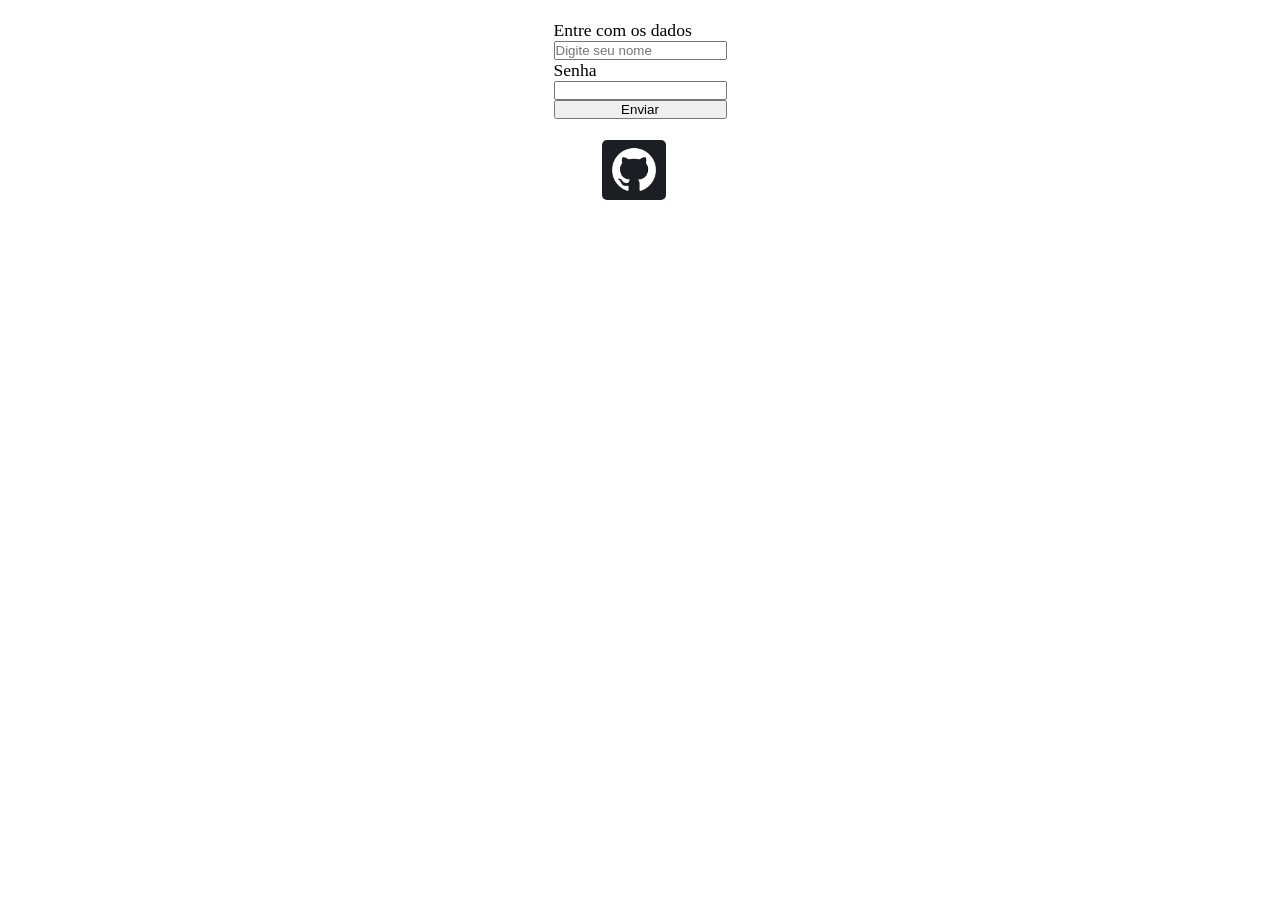
==== index.html @ 36788be8 "Add the logic so that the characters are treated as not just a and not just numbers, and see how I c" ====
<!DOCTYPE html>
<html lang="pt-br">
<head>
    <meta charset="UTF-8">
    <link rel="stylesheet" href="style.css">
    <meta name="viewport" content="width=device-width, initial-scale=1.0">
   <link rel="stylesheet" href="https://cdnjs.cloudflare.com/ajax/libs/font-awesome/6.5.0/css/all.min.css">
    <title>Document</title>
</head>
<body>

    <header>
        
    </header>
<!-- 
    <main class="container">

        <label for="">Entre com os dados
        <input type="text" placeholder="Digite sue nome" id="inputnome">
        <label for="">Senha</label>
        <input type="text" id="inputsenha">
        <button id="enviar">Enviar</button>
    </main> -->

    <main class="container">

    <label for="inputnome">Entre com os dados</label>
    <input type="text" placeholder="Digite seu nome" id="inputnome">

    <label for="inputsenha">Senha</label>
    <input type="password" id="inputsenha">

    <button id="enviar">Enviar</button>

</main>

    <footer>
      <a href="https://github.com/AbelardoDivino" target="_blank"><img src="imagens/github1.jpg" alt=""id="fotogithub"></a>

      <p id="copi">&copy;</p>
    
    </footer>

    <script src="java.js"></script>

</body>
</html>
---- style.css ----
*{
        margin: 0;
        padding: 0;
        box-sizing: border-box;
    }

    body{
        height: 100vh;
    }

    p{
        font-family: Arial, Helvetica, sans-serif;
        text-align: justify;
    }

    .container{
        display: grid;
        padding: 10px;
        margin: 10px;
        font-size: 1.1em;
        width: auto;
        justify-content: center;
        align-items: center;
        height: 50px;
    }

        #fotogithub{
            border-radius: 5px 5px;
            position: relative;
            bottom: -60px;
            height: 60px;
        }

        #copi{
        display: grid;
        justify-content: center;
        align-items: center;
        position: relative;
        bottom: 270px;
        left: 10px;
        right: 100px;
        }

    /* footer{
        display: grid;
        justify-content: center;
        align-items: center;
        position: relative;
        bottom: 50px;
    } */

    footer{
    display: flex;
    justify-content: center;
    align-items: center;
    height: auto; /* tira o 100vh */
    margin-top: 20px;
}
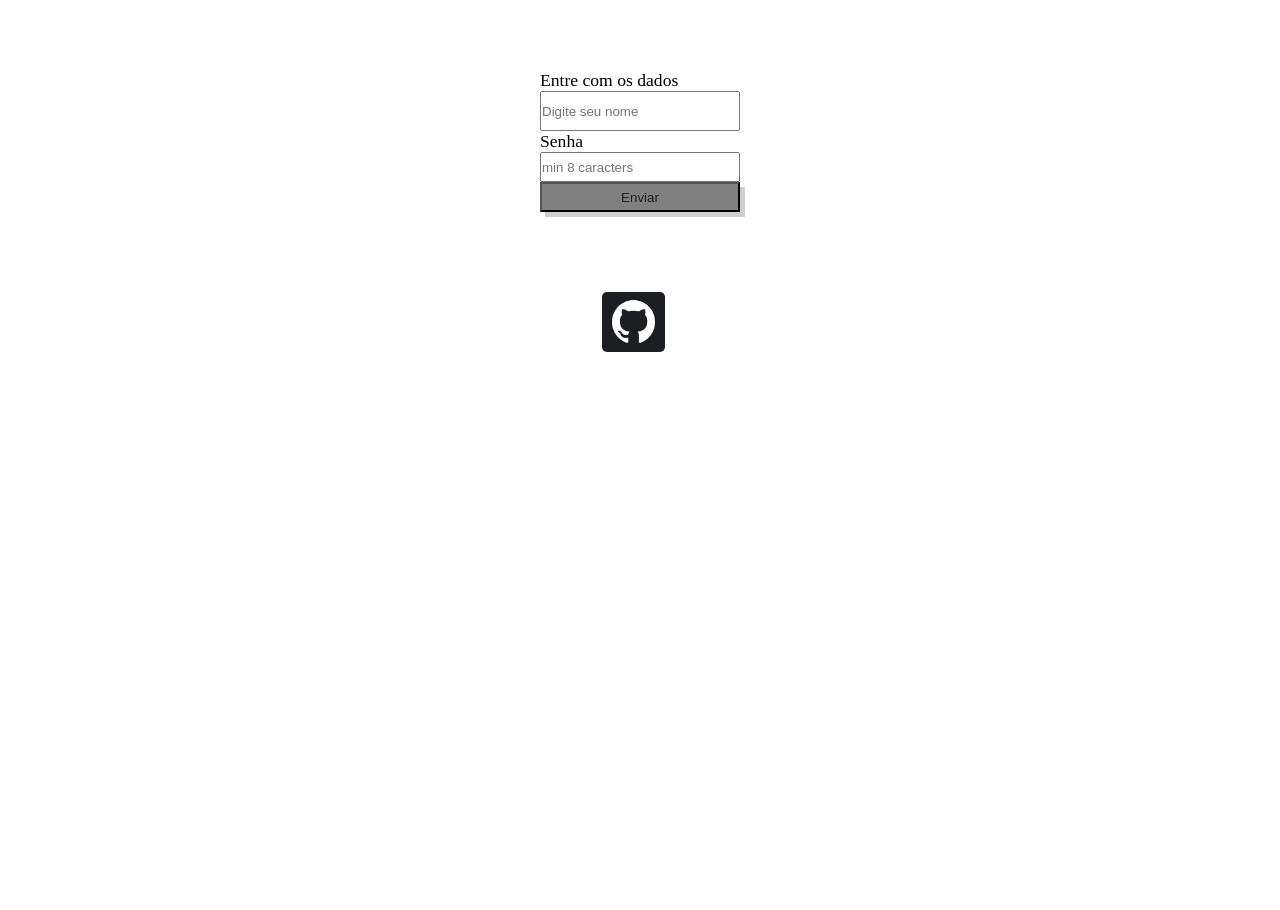
==== commit 29179a30: "Add the local storage functionalities and create the graphical interface for the second and first pa" ====
--- a/index.html
+++ b/index.html
@@ -24,15 +24,14 @@
 
     <main class="container">
 
-    <label for="inputnome">Entre com os dados</label>
-    <input type="text" placeholder="Digite seu nome" id="inputnome">
+    <label for="index2.html">Entre com os dados</label>
+    <input type="text" placeholder="Digite seu nome" id="inputnome" autocomplete="on">
 
     <label for="inputsenha">Senha</label>
-    <input type="password" id="inputsenha">
+    <input type="password" id="inputsenha" placeholder="min 8 caracters" autocomplete="on" minlength="8" maxlength="40">
 
     <button id="enviar">Enviar</button>
 
-</main>
 
     <footer>
       <a href="https://github.com/AbelardoDivino" target="_blank"><img src="imagens/github1.jpg" alt=""id="fotogithub"></a>
@@ -41,6 +40,9 @@
     
     </footer>
 
+
+</main>
+
     <script src="java.js"></script>
 
 </body>
--- a/style.css
+++ b/style.css
@@ -5,8 +5,7 @@
     }
 
     body{
-        height: 100vh;
-    }
+   min-height: 100vh;    }
 
     p{
         font-family: Arial, Helvetica, sans-serif;
@@ -15,15 +14,39 @@
 
     .container{
         display: grid;
+        position: relative;
+        bottom: -50px;
         padding: 10px;
         margin: 10px;
         font-size: 1.1em;
         width: auto;
         justify-content: center;
         align-items: center;
-        height: 50px;
+        height: 80px;
     }
 
+    #inputnome{
+        height: 40px;
+        width: 200px;
+    }
+
+    #inputsenha{
+        height: 30px;
+        width: 200px;         
+    }
+
+    #enviar{
+height: 30px;
+width: 200px;
+cursor: pointer;
+background-color: gray;
+color: rgb(32, 28, 28);
+box-shadow: rgba(0, 0, 0, 0.192) 5px 5px;
+    }
+
+    #enviar:hover{
+        color: red;
+    }
         #fotogithub{
             border-radius: 5px 5px;
             position: relative;
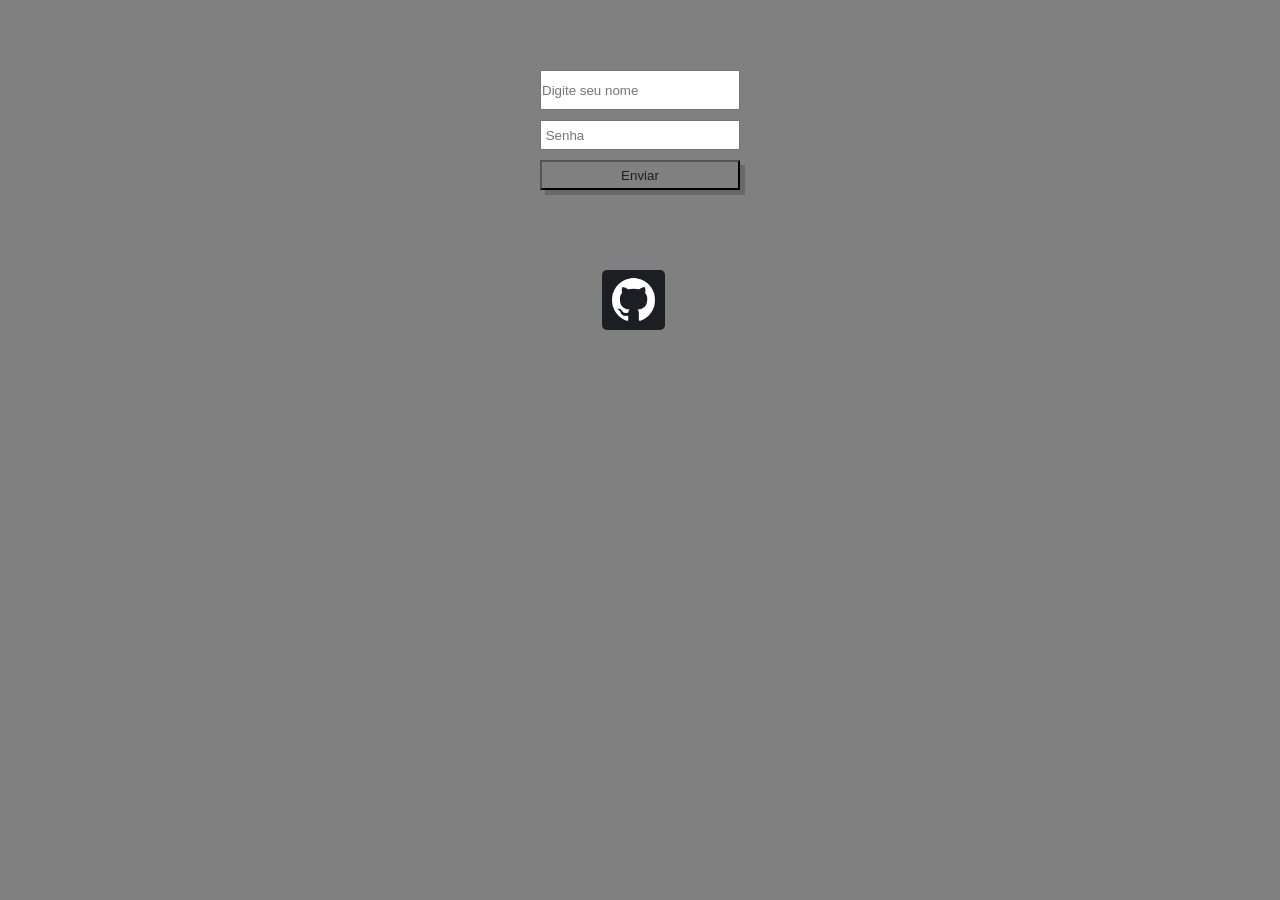
==== commit 977817bf: "Save all tasks to local storage and fix the uppercase password validation, as it passing even with a" ====
--- a/index.html
+++ b/index.html
@@ -24,11 +24,11 @@
 
     <main class="container">
 
-    <label for="index2.html">Entre com os dados</label>
+    <label for="index2.html"></label>
     <input type="text" placeholder="Digite seu nome" id="inputnome" autocomplete="on">
 
-    <label for="inputsenha">Senha</label>
-    <input type="password" id="inputsenha" placeholder="min 8 caracters" autocomplete="on" minlength="8" maxlength="40">
+    <label for="inputsenha"></label>
+    <input type="password" id="inputsenha" placeholder=" Senha" autocomplete="on" minlength="8" maxlength="40">
 
     <button id="enviar">Enviar</button>
 
--- a/style.css
+++ b/style.css
@@ -5,7 +5,9 @@
     }
 
     body{
-   min-height: 100vh;    }
+   height: 90vh;    
+    background-color: gray;
+}
 
     p{
         font-family: Arial, Helvetica, sans-serif;
@@ -28,11 +30,13 @@
     #inputnome{
         height: 40px;
         width: 200px;
+        margin-bottom: 10px;
     }
 
     #inputsenha{
         height: 30px;
-        width: 200px;         
+        width: 200px;      
+        margin-bottom: 10px;   
     }
 
     #enviar{
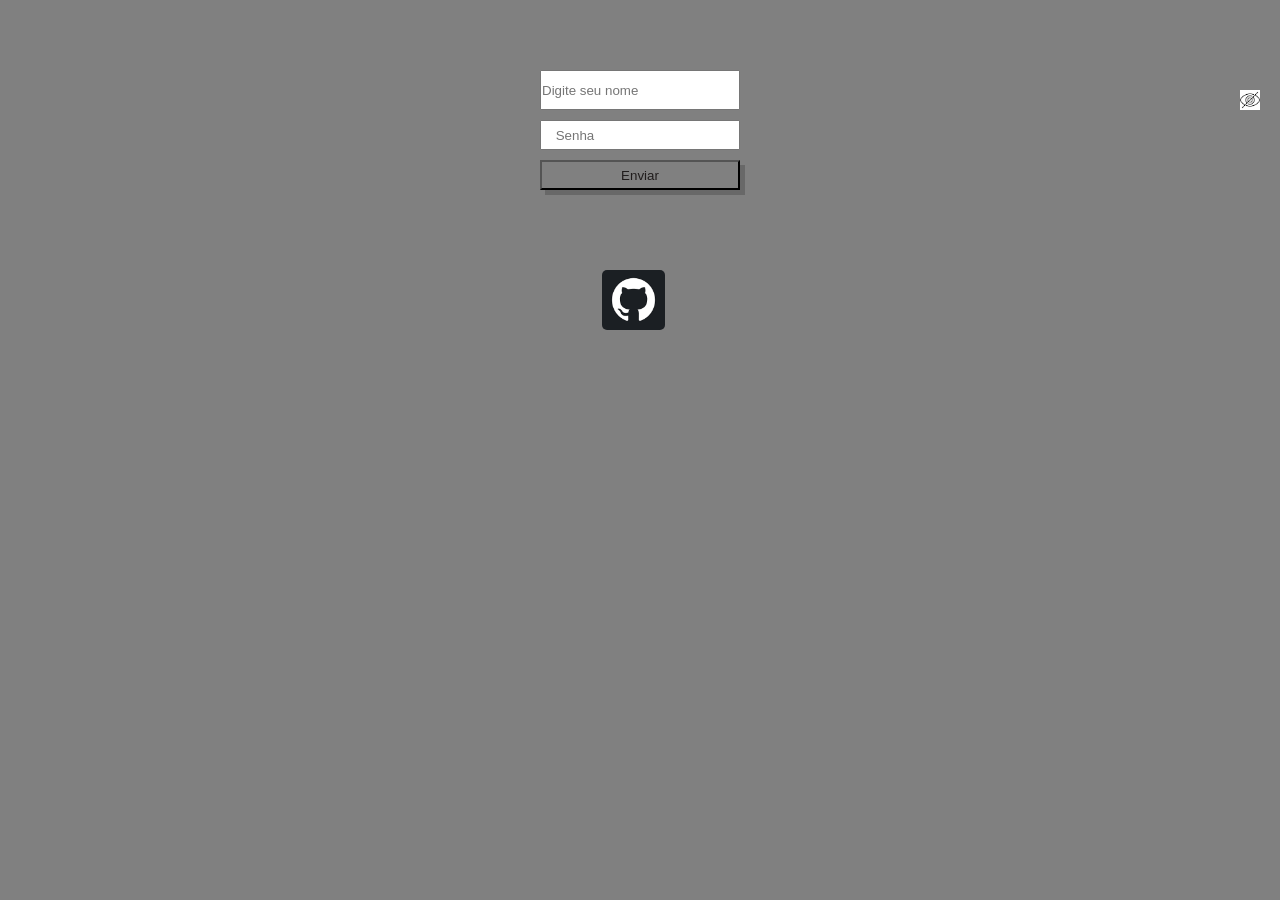
==== commit f8de9369: "Add the items to local storage and pay attention to the input and improve the layout." ====
--- a/index.html
+++ b/index.html
@@ -28,8 +28,8 @@
     <input type="text" placeholder="Digite seu nome" id="inputnome" autocomplete="on">
 
     <label for="inputsenha"></label>
-    <input type="password" id="inputsenha" placeholder=" Senha" autocomplete="on" minlength="8" maxlength="40">
-
+    <input type="password" id="inputsenha" placeholder=" Senha" autocomplete="on" minlength="8" maxlength="40"  >
+    <img src="imagens/olho-cortado.png" alt="" id="versenha">
     <button id="enviar">Enviar</button>
 
 
--- a/style.css
+++ b/style.css
@@ -26,6 +26,26 @@
         align-items: center;
         height: 80px;
     }
+
+    .input-container {
+    position: relative;
+    width: 300px;
+}
+
+#inputsenha {
+    width: 100%;
+    padding: 10px;
+    padding-right: 40px;
+}
+
+#versenha {
+    position: absolute;
+    right: 10px;
+    top: 50%;
+    transform: translateY(-50%);
+    width: 20px;
+    cursor: pointer;
+}
 
     #inputnome{
         height: 40px;
